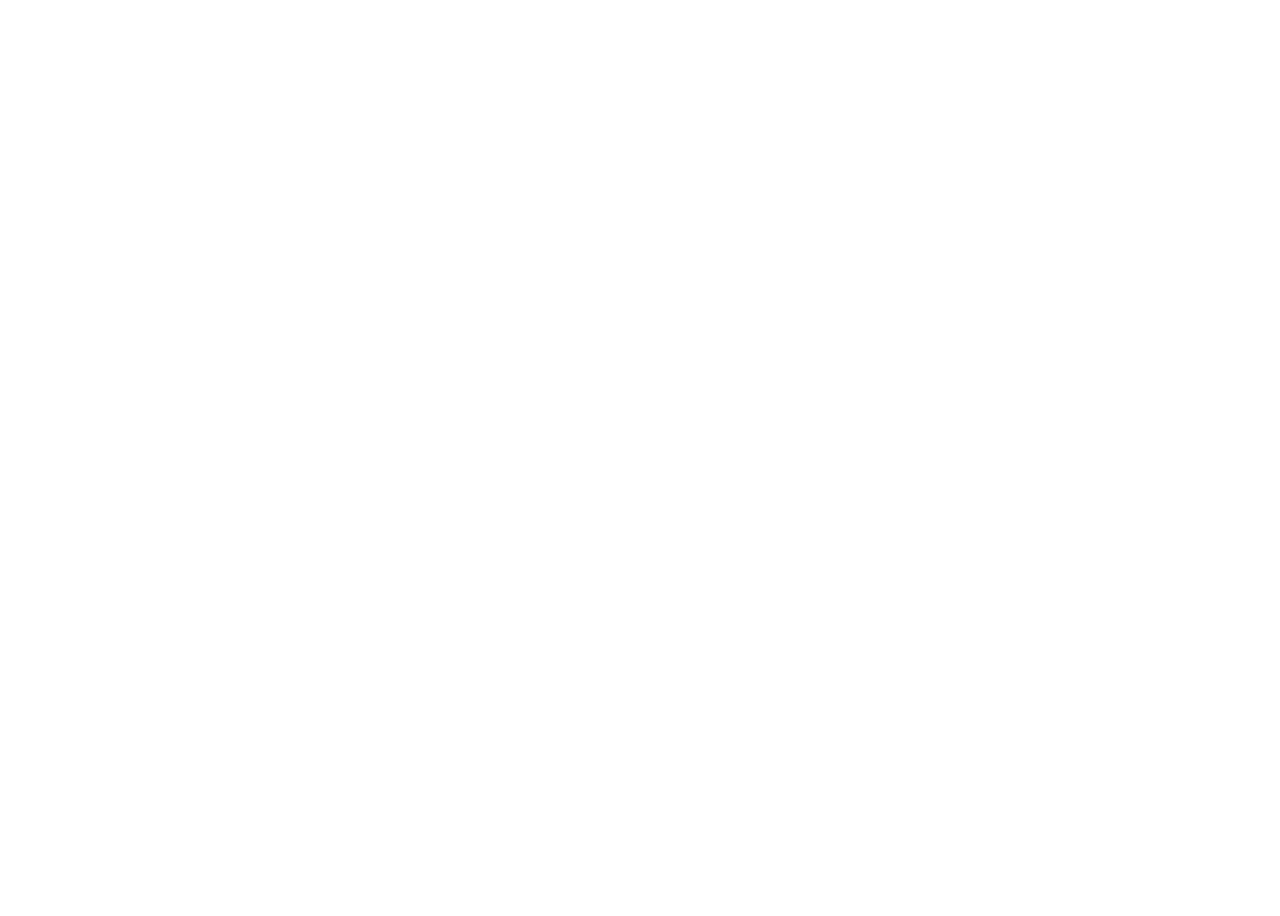
==== index.html @ 1f0f95f7 "responsividade" ====
<!DOCTYPE html>
<html lang="pt-BR">

<head>

    <meta charset="UTF-8">

    <meta
        name="viewport"
        content="width=device-width, initial-scale=1.0, viewport-fit=cover">

    <title>Pluvion</title>

    <link rel="stylesheet" href="styles.css">
    <link rel="stylesheet" href="./css/home.css">

</head>

<body>

    <main class="inicio">

        <div class="logo">

            <!-- Futuramente você pode trocar pelo logo -->
            <!-- <img src="img/logo.png" alt="Pluvion"> -->

            <h1>Pluvion</h1>

        </div>

    </main>

</body>

</html>
---- css/home.css ----
/* ===========================
   TELA INICIAL
=========================== */

.inicio{

    width:100%;
    min-height:100vh;

    display:flex;
    justify-content:center;
    align-items:center;

}

.logo{

    display:flex;
    justify-content:center;
    align-items:center;
    flex-direction:column;

}

.logo h1{

    font-size:3rem;

    color:white;

    font-weight:700;

    letter-spacing:4px;

    text-transform:uppercase;

}

/* Tablet */

@media (min-width:768px){

    .logo h1{

        font-size:4rem;

    }

}

/* Desktop */

@media (min-width:1200px){

    .logo h1{

        font-size:5rem;

    }

}
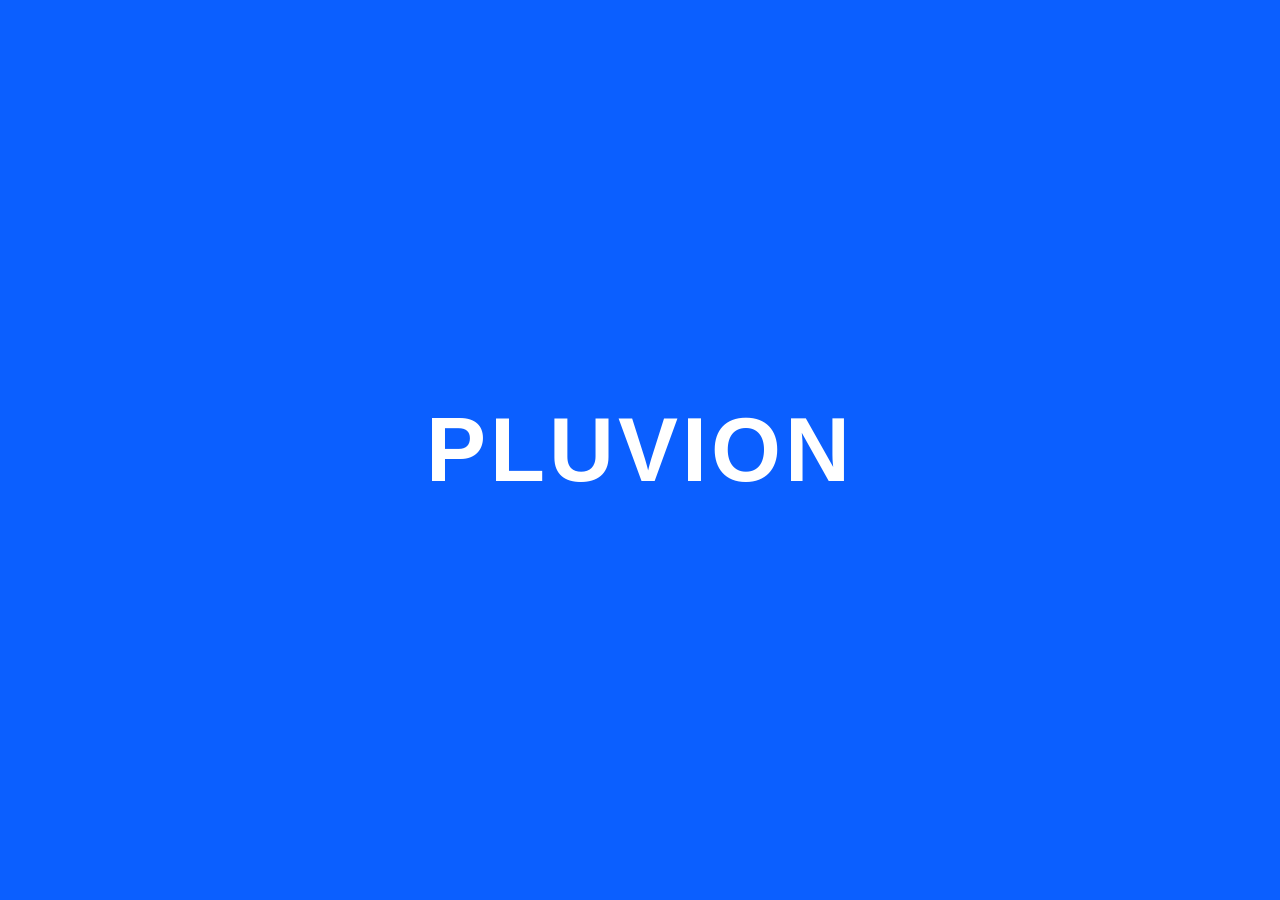
==== commit ee153264: "responsividade" ====
--- a/index.html
+++ b/index.html
@@ -11,7 +11,7 @@
 
     <title>Pluvion</title>
 
-    <link rel="stylesheet" href="styles.css">
+    <link rel="stylesheet" href="style.css">
     <link rel="stylesheet" href="./css/home.css">
 
 </head>
--- a/style.css
+++ b/style.css
@@ -0,0 +1,120 @@
+/* ===========================
+   RESET
+=========================== */
+
+*{
+    margin:0;
+    padding:0;
+    box-sizing:border-box;
+}
+
+html{
+    font-size:16px;
+    scroll-behavior:smooth;
+}
+
+body{
+    min-height:100vh;
+    font-family:Arial, Helvetica, sans-serif;
+    background:#0B5FFF;
+    color:#fff;
+    overflow-x:hidden;
+}
+
+/* ===========================
+   VARIÁVEIS
+=========================== */
+
+:root{
+
+    --azul-principal:#0B5FFF;
+    --azul-secundario:#1D7CFF;
+    --azul-claro:#4DA6FF;
+
+    --branco:#FFFFFF;
+
+    --preto:#000000;
+
+}
+
+/* ===========================
+   CONTAINER PADRÃO
+=========================== */
+
+.container{
+
+    width:100%;
+    max-width:600px;
+
+    margin:auto;
+
+    min-height:100vh;
+
+    padding:24px;
+
+}
+
+/* ===========================
+   IMAGENS
+=========================== */
+
+img{
+
+    max-width:100%;
+    display:block;
+
+}
+
+/* ===========================
+   BOTÕES
+=========================== */
+
+button{
+
+    border:none;
+    outline:none;
+    cursor:pointer;
+    font-family:inherit;
+
+}
+
+/* ===========================
+   INPUTS
+=========================== */
+
+input,
+textarea,
+select{
+
+    font-family:inherit;
+    outline:none;
+
+}
+
+/* ===========================
+   RESPONSIVIDADE
+=========================== */
+
+/* Tablets */
+
+@media (min-width:768px){
+
+    html{
+
+        font-size:17px;
+
+    }
+
+}
+
+/* Desktop */
+
+@media (min-width:1200px){
+
+    html{
+
+        font-size:18px;
+
+    }
+
+}
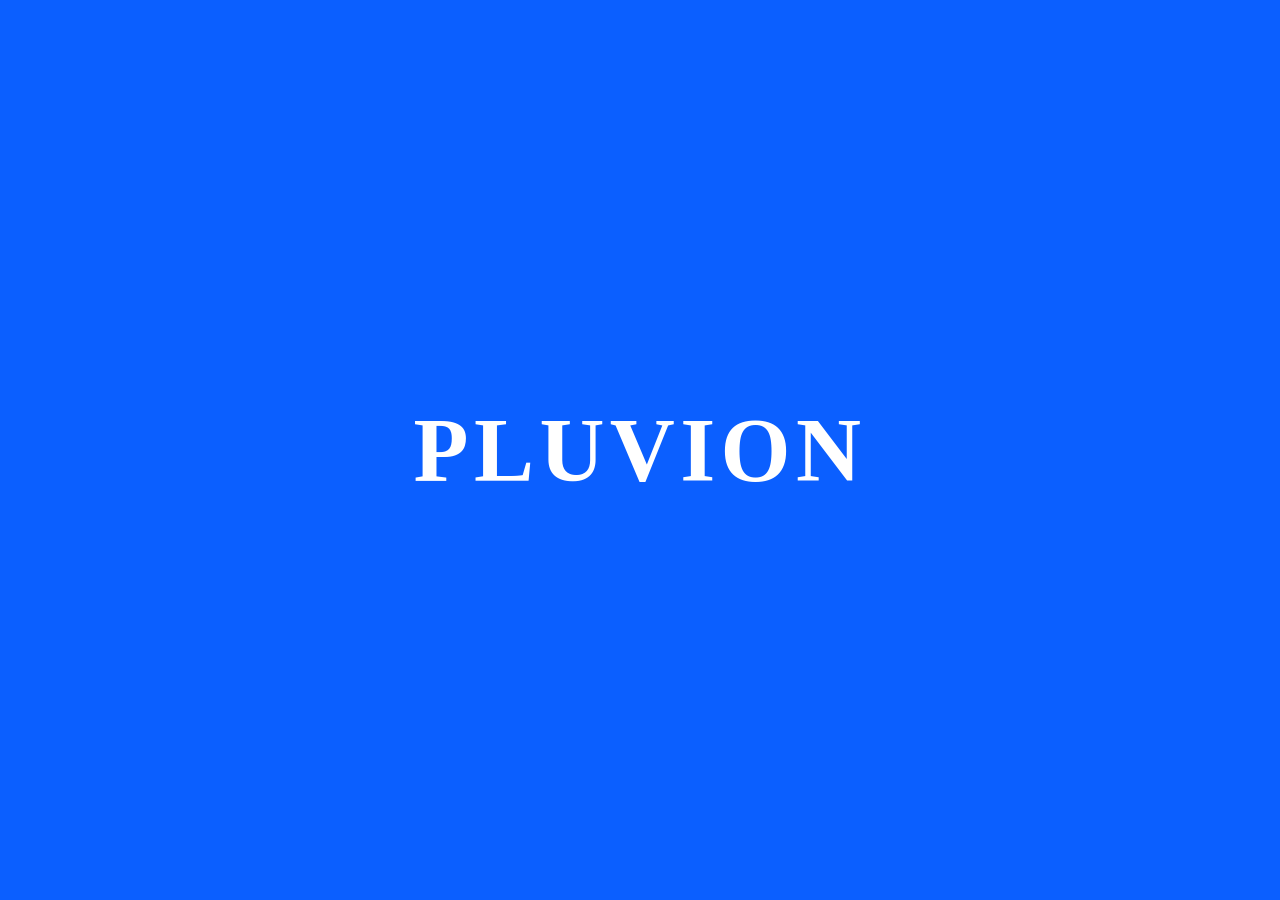
==== commit 093c1825: "css" ====
--- a/index.html
+++ b/index.html
@@ -13,6 +13,7 @@
 
     <link rel="stylesheet" href="style.css">
     <link rel="stylesheet" href="./css/home.css">
+    <link rel="stylesheet" href="./css/paleta.css">
 
 </head>
 
--- a/style.css
+++ b/style.css
@@ -1,120 +1,105 @@
-/* ===========================
+/* ==========================================================
    RESET
-=========================== */
+========================================================== */
 
-*{
+*,
+*::before,
+*::after{
     margin:0;
     padding:0;
     box-sizing:border-box;
 }
 
+/* ==========================================================
+   DOCUMENTO
+========================================================== */
+
 html{
     font-size:16px;
     scroll-behavior:smooth;
+    -webkit-text-size-adjust:100%;
 }
 
 body{
     min-height:100vh;
-    font-family:Arial, Helvetica, sans-serif;
-    background:#0B5FFF;
-    color:#fff;
+    min-height:100dvh;
     overflow-x:hidden;
 }
 
-/* ===========================
-   VARIÁVEIS
-=========================== */
+/* ==========================================================
+   ELEMENTOS GERAIS
+========================================================== */
 
-:root{
-
-    --azul-principal:#0B5FFF;
-    --azul-secundario:#1D7CFF;
-    --azul-claro:#4DA6FF;
-
-    --branco:#FFFFFF;
-
-    --preto:#000000;
-
+img,
+picture,
+svg,
+video,
+canvas{
+    display:block;
+    max-width:100%;
 }
 
-/* ===========================
-   CONTAINER PADRÃO
-=========================== */
-
-.container{
-
-    width:100%;
-    max-width:600px;
-
-    margin:auto;
-
-    min-height:100vh;
-
-    padding:24px;
-
-}
-
-/* ===========================
-   IMAGENS
-=========================== */
-
-img{
-
-    max-width:100%;
-    display:block;
-
-}
-
-/* ===========================
-   BOTÕES
-=========================== */
-
-button{
-
-    border:none;
-    outline:none;
-    cursor:pointer;
-    font-family:inherit;
-
-}
-
-/* ===========================
-   INPUTS
-=========================== */
-
+button,
 input,
 textarea,
 select{
-
-    font-family:inherit;
+    font:inherit;
+    background:none;
+    border:none;
     outline:none;
-
 }
 
-/* ===========================
-   RESPONSIVIDADE
-=========================== */
+button{
+    cursor:pointer;
+}
+
+a{
+    color:inherit;
+    text-decoration:none;
+}
+
+ul,
+ol{
+    list-style:none;
+}
+
+table{
+    border-collapse:collapse;
+    border-spacing:0;
+}
+
+/* ==========================================================
+   CONTAINER PADRÃO
+========================================================== */
+
+.container{
+    width:100%;
+    max-width:600px;
+    min-height:100vh;
+    min-height:100dvh;
+    margin:auto;
+}
+
+/* ==========================================================
+   RESPONSIVIDADE GLOBAL
+========================================================== */
 
 /* Tablets */
 
 @media (min-width:768px){
 
     html{
-
         font-size:17px;
-
     }
 
 }
 
-/* Desktop */
+/* Notebook/Desktop */
 
 @media (min-width:1200px){
 
     html{
-
         font-size:18px;
-
     }
 
 }
--- a/css/home.css
+++ b/css/home.css
@@ -1,17 +1,34 @@
-/* ===========================
+/* ==========================================================
+   HOME
+========================================================== */
+
+body{
+
+    background:var(--azul-700);
+
+}
+
+/* ==========================================================
    TELA INICIAL
-=========================== */
+========================================================== */
 
 .inicio{
 
     width:100%;
     min-height:100vh;
+    min-height:100dvh;
 
     display:flex;
     justify-content:center;
     align-items:center;
 
+    padding:var(--esp-6);
+
 }
+
+/* ==========================================================
+   LOGO
+========================================================== */
 
 .logo{
 
@@ -20,42 +37,22 @@
     align-items:center;
     flex-direction:column;
 
+    text-align:center;
+
 }
 
 .logo h1{
 
-    font-size:3rem;
+    color:var(--branco);
 
-    color:white;
+    font-size:clamp(3rem,8vw,5rem);
 
     font-weight:700;
 
-    letter-spacing:4px;
+    letter-spacing:.3rem;
 
     text-transform:uppercase;
 
-}
-
-/* Tablet */
-
-@media (min-width:768px){
-
-    .logo h1{
-
-        font-size:4rem;
-
-    }
-
-}
-
-/* Desktop */
-
-@media (min-width:1200px){
-
-    .logo h1{
-
-        font-size:5rem;
-
-    }
+    user-select:none;
 
 }
--- a/css/paleta.css
+++ b/css/paleta.css
@@ -0,0 +1,71 @@
+/* ==========================================================
+   PALETA DE CORES
+========================================================== */
+
+:root{
+
+    /* Azul Principal */
+
+    --azul-900:#003E9C;
+    --azul-800:#0052CC;
+    --azul-700:#0B5FFF;
+    --azul-600:#2E73FF;
+    --azul-500:#4D8BFF;
+    --azul-400:#79A8FF;
+    --azul-300:#A7C7FF;
+    --azul-200:#D4E4FF;
+
+    /* Branco */
+
+    --branco:#FFFFFF;
+
+    /* Cinzas */
+
+    --cinza-900:#1B1B1B;
+    --cinza-800:#333333;
+    --cinza-700:#555555;
+    --cinza-600:#777777;
+    --cinza-500:#999999;
+    --cinza-400:#BBBBBB;
+    --cinza-300:#DDDDDD;
+    --cinza-200:#EEEEEE;
+    --cinza-100:#F8F8F8;
+
+    /* Preto */
+
+    --preto:#000000;
+
+    /* Feedback */
+
+    --sucesso:#00C853;
+    --erro:#FF3B30;
+    --alerta:#FFB300;
+    --informacao:#2196F3;
+
+    /* Sombras */
+
+    --sombra-leve:0 2px 10px rgba(0,0,0,.08);
+
+    --sombra-media:0 8px 25px rgba(0,0,0,.12);
+
+    --sombra-forte:0 15px 40px rgba(0,0,0,.18);
+
+    /* Bordas */
+
+    --borda-pequena:8px;
+    --borda-media:16px;
+    --borda-grande:24px;
+
+    /* Espaçamentos */
+
+    --esp-1:4px;
+    --esp-2:8px;
+    --esp-3:12px;
+    --esp-4:16px;
+    --esp-5:20px;
+    --esp-6:24px;
+    --esp-7:32px;
+    --esp-8:40px;
+    --esp-9:48px;
+
+}
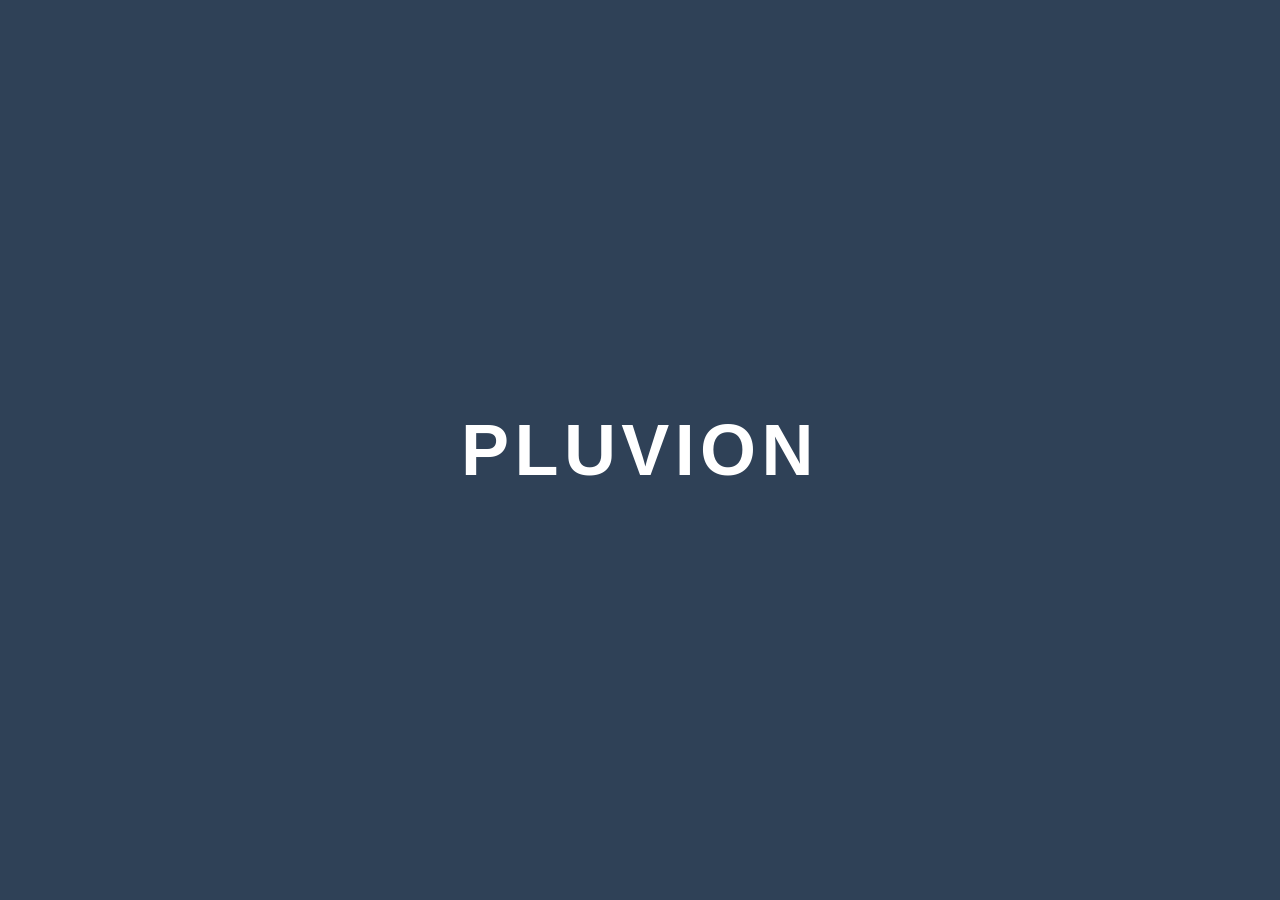
==== commit 3480d831: "organização" ====
--- a/index.html
+++ b/index.html
@@ -2,36 +2,26 @@
 <html lang="pt-BR">
 
 <head>
-
     <meta charset="UTF-8">
-
     <meta
         name="viewport"
         content="width=device-width, initial-scale=1.0, viewport-fit=cover">
-
     <title>Pluvion</title>
-
+    <!-- Conjunto de CSS -->
     <link rel="stylesheet" href="style.css">
-    <link rel="stylesheet" href="./css/home.css">
     <link rel="stylesheet" href="./css/paleta.css">
-
+    <link rel="stylesheet" href="./css/tipografias.css">
+    <link rel="stylesheet" href="./css/componentes.css">
+    <link rel="stylesheet" href="./css/telas/splash.css">
 </head>
 
 <body>
-
     <main class="inicio">
-
         <div class="logo">
-
             <!-- Futuramente você pode trocar pelo logo -->
             <!-- <img src="img/logo.png" alt="Pluvion"> -->
-
             <h1>Pluvion</h1>
-
         </div>
-
     </main>
-
 </body>
-
 </html>
--- a/style.css
+++ b/style.css
@@ -27,60 +27,6 @@
 }
 
 /* ==========================================================
-   ELEMENTOS GERAIS
-========================================================== */
-
-img,
-picture,
-svg,
-video,
-canvas{
-    display:block;
-    max-width:100%;
-}
-
-button,
-input,
-textarea,
-select{
-    font:inherit;
-    background:none;
-    border:none;
-    outline:none;
-}
-
-button{
-    cursor:pointer;
-}
-
-a{
-    color:inherit;
-    text-decoration:none;
-}
-
-ul,
-ol{
-    list-style:none;
-}
-
-table{
-    border-collapse:collapse;
-    border-spacing:0;
-}
-
-/* ==========================================================
-   CONTAINER PADRÃO
-========================================================== */
-
-.container{
-    width:100%;
-    max-width:600px;
-    min-height:100vh;
-    min-height:100dvh;
-    margin:auto;
-}
-
-/* ==========================================================
    RESPONSIVIDADE GLOBAL
 ========================================================== */
 
--- a/css/paleta.css
+++ b/css/paleta.css
@@ -4,45 +4,44 @@
 
 :root{
 
-    /* Azul Principal */
+    /* ======================================================
+       CORES INSTITUCIONAIS
+    ====================================================== */
 
-    --azul-900:#003E9C;
-    --azul-800:#0052CC;
-    --azul-700:#0B5FFF;
-    --azul-600:#2E73FF;
-    --azul-500:#4D8BFF;
-    --azul-400:#79A8FF;
-    --azul-300:#A7C7FF;
-    --azul-200:#D4E4FF;
+    /* Azul acinzentado */
+    --azul-principal:#577C8E;
 
-    /* Branco */
+    /* Azul petróleo */
+    --azul-escuro:#2F4157;
+
+    /* Azul muito claro */
+    --azul-claro:#C8D8E4;
+
+    /* Off-white */
+    --fundo-claro:#F4EFEB;
+
+    /* Verde */
+    --verde:#3D6B55;
+
+    /* Laranja */
+    --laranja:#E07B39;
+
+    /* Vermelho */
+    --vermelho:#C0392B;
+
+    /* ======================================================
+       CORES NEUTRAS
+    ====================================================== */
 
     --branco:#FFFFFF;
 
-    /* Cinzas */
+    --cinza:#6B6B6B;
 
-    --cinza-900:#1B1B1B;
-    --cinza-800:#333333;
-    --cinza-700:#555555;
-    --cinza-600:#777777;
-    --cinza-500:#999999;
-    --cinza-400:#BBBBBB;
-    --cinza-300:#DDDDDD;
-    --cinza-200:#EEEEEE;
-    --cinza-100:#F8F8F8;
+    --preto:#1A1A1A;
 
-    /* Preto */
-
-    --preto:#000000;
-
-    /* Feedback */
-
-    --sucesso:#00C853;
-    --erro:#FF3B30;
-    --alerta:#FFB300;
-    --informacao:#2196F3;
-
-    /* Sombras */
+    /* ======================================================
+       SOMBRAS
+    ====================================================== */
 
     --sombra-leve:0 2px 10px rgba(0,0,0,.08);
 
@@ -50,13 +49,19 @@
 
     --sombra-forte:0 15px 40px rgba(0,0,0,.18);
 
-    /* Bordas */
+    /* ======================================================
+       BORDAS
+    ====================================================== */
 
     --borda-pequena:8px;
+
     --borda-media:16px;
+
     --borda-grande:24px;
 
-    /* Espaçamentos */
+    /* ======================================================
+       ESPAÇAMENTOS
+    ====================================================== */
 
     --esp-1:4px;
     --esp-2:8px;
--- a/css/tipografias.css
+++ b/css/tipografias.css
@@ -0,0 +1,77 @@
+/* ==========================================================
+   TIPOGRAFIAS
+========================================================== */
+
+:root{
+
+    /* Família das fontes */
+
+    --fonte-principal: "Poppins", sans-serif;
+
+    --fonte-secundaria: "Inter", sans-serif;
+
+}
+
+/* ==========================================================
+   ESTILOS GERAIS
+========================================================== */
+
+body{
+
+    font-family:var(--fonte-principal);
+
+    color:var(--preto);
+
+    line-height:1.5;
+
+}
+
+/* ==========================================================
+   TÍTULOS
+========================================================== */
+
+h1{
+
+    font-size:clamp(2.5rem,7vw,4rem);
+
+    font-weight:700;
+
+}
+
+h2{
+
+    font-size:clamp(2rem,5vw,3rem);
+
+    font-weight:700;
+
+}
+
+h3{
+
+    font-size:clamp(1.5rem,4vw,2rem);
+
+    font-weight:600;
+
+}
+
+/* ==========================================================
+   PARÁGRAFOS
+========================================================== */
+
+p{
+
+    font-size:1rem;
+
+    font-weight:400;
+
+}
+
+/* ==========================================================
+   LINKS
+========================================================== */
+
+a{
+
+    font-size:1rem;
+
+}
--- a/css/componentes.css
+++ b/css/componentes.css
@@ -0,0 +1,53 @@
+/* ==========================================================
+   ELEMENTOS GERAIS
+========================================================== */
+
+img,
+picture,
+svg,
+video,
+canvas{
+    display:block;
+    max-width:100%;
+}
+
+button,
+input,
+textarea,
+select{
+    font:inherit;
+    background:none;
+    border:none;
+    outline:none;
+}
+
+button{
+    cursor:pointer;
+}
+
+a{
+    color:inherit;
+    text-decoration:none;
+}
+
+ul,
+ol{
+    list-style:none;
+}
+
+table{
+    border-collapse:collapse;
+    border-spacing:0;
+}
+
+/* ==========================================================
+   CONTAINER PADRÃO
+========================================================== */
+
+.container{
+    width:100%;
+    max-width:600px;
+    min-height:100vh;
+    min-height:100dvh;
+    margin:auto;
+}
--- a/css/telas/splash.css
+++ b/css/telas/splash.css
@@ -0,0 +1,61 @@
+/* ==========================================================
+   HOME
+========================================================== */
+
+body{
+
+    background:var(--azul-escuro);
+
+}
+
+/* ==========================================================
+   TELA
+========================================================== */
+
+.inicio{
+
+    width:100%;
+
+    min-height:100vh;
+
+    min-height:100dvh;
+
+    display:flex;
+
+    justify-content:center;
+
+    align-items:center;
+
+    padding:var(--esp-6);
+
+}
+
+/* ==========================================================
+   LOGO
+========================================================== */
+
+.logo{
+
+    display:flex;
+
+    flex-direction:column;
+
+    justify-content:center;
+
+    align-items:center;
+
+    text-align:center;
+
+}
+
+.logo h1{
+
+    color:var(--branco);
+
+    letter-spacing:.3rem;
+
+    text-transform:uppercase;
+
+    user-select:none;
+
+}
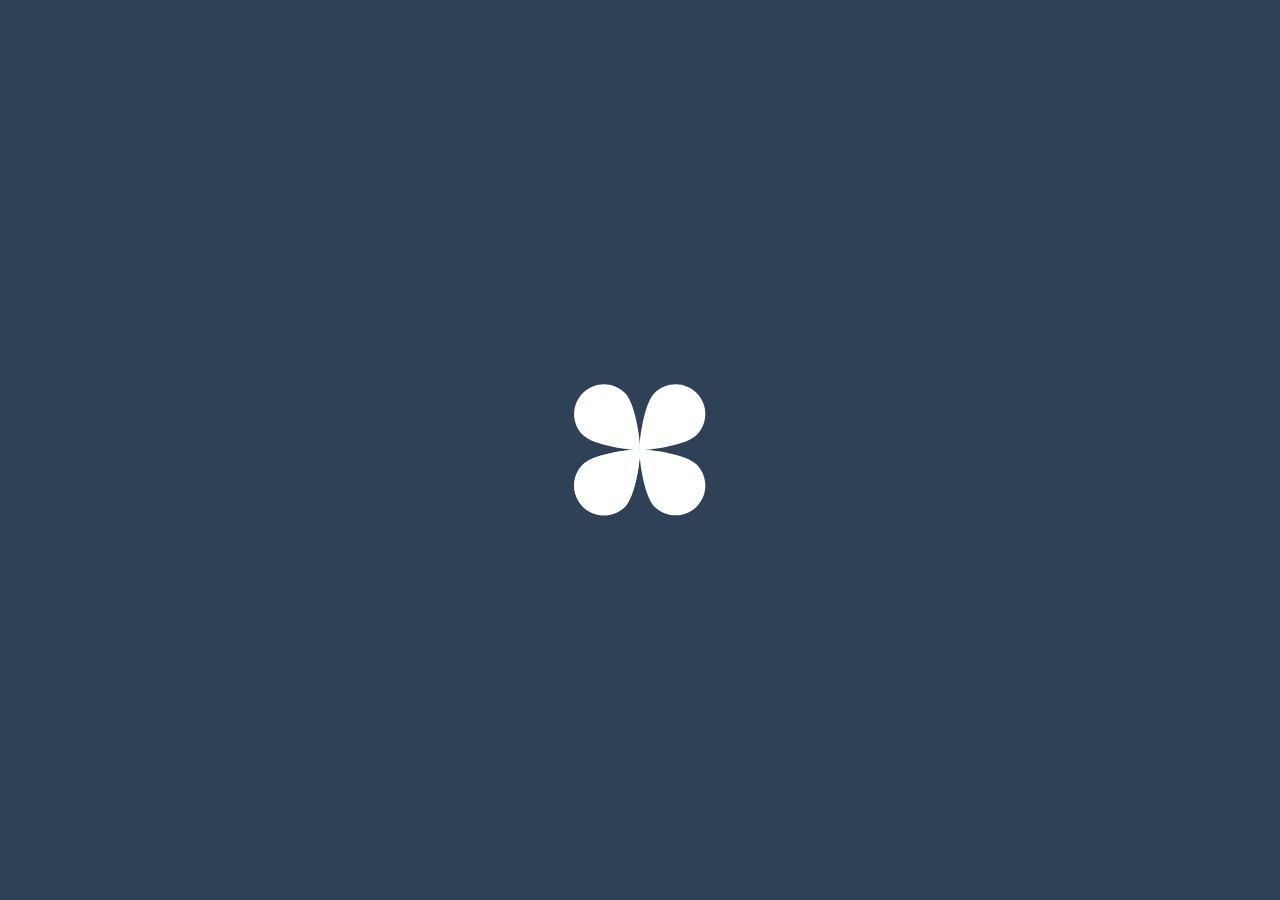
==== commit 515b6900: "primeira página" ====
--- a/index.html
+++ b/index.html
@@ -12,15 +12,14 @@
     <link rel="stylesheet" href="./css/paleta.css">
     <link rel="stylesheet" href="./css/tipografias.css">
     <link rel="stylesheet" href="./css/componentes.css">
+    <link rel="stylesheet" href="./css/animar.css">
     <link rel="stylesheet" href="./css/telas/splash.css">
 </head>
 
 <body>
     <main class="inicio">
         <div class="logo">
-            <!-- Futuramente você pode trocar pelo logo -->
-            <!-- <img src="img/logo.png" alt="Pluvion"> -->
-            <h1>Pluvion</h1>
+            <img src="images/logo-gota.svg" alt="Pluvion">
         </div>
     </main>
 </body>
--- a/css/tipografias.css
+++ b/css/tipografias.css
@@ -6,9 +6,7 @@
 
     /* Família das fontes */
 
-    --fonte-principal: "Poppins", sans-serif;
-
-    --fonte-secundaria: "Inter", sans-serif;
+    --fonte-principal: "Josefin Sans", medium;
 
 }
 
--- a/css/animar.css
+++ b/css/animar.css
@@ -0,0 +1,65 @@
+/* ==========================================================
+   ANIMAÇÕES
+========================================================== */
+
+/* ----------------------------------------------------------
+   Splash
+---------------------------------------------------------- */
+
+.logo img{
+
+    opacity:0;
+
+    transform:
+        translateY(12px)
+        scale(.70);
+
+    animation:logoEntrada 3000ms cubic-bezier(.22,1,.36,1) forwards;
+
+}
+
+/* ----------------------------------------------------------
+   Entrada da Logo
+---------------------------------------------------------- */
+
+@keyframes logoEntrada{
+
+    0%{
+
+        opacity:0;
+
+        transform:
+            translateY(12px)
+            scale(.70);
+
+    }
+
+    45%{
+
+        opacity:1;
+
+        transform:
+            translateY(0)
+            scale(1);
+
+    }
+
+    70%{
+
+        transform:
+            translateY(0)
+            scale(1.008);
+
+    }
+
+    100%{
+
+        opacity:1;
+
+        transform:
+            translateY(0)
+            scale(1);
+
+    }
+
+}
--- a/css/telas/splash.css
+++ b/css/telas/splash.css
@@ -6,8 +6,25 @@
 
     background:var(--azul-escuro);
 
+    animation:fundoEntrada 3s ease forwards;
+
 }
 
+@keyframes fundoEntrada{
+
+    from{
+
+        opacity:.70;
+
+    }
+
+    to{
+
+        opacity:1;
+
+    }
+
+}
 /* ==========================================================
    TELA
 ========================================================== */
@@ -48,14 +65,3 @@
 
 }
 
-.logo h1{
-
-    color:var(--branco);
-
-    letter-spacing:.3rem;
-
-    text-transform:uppercase;
-
-    user-select:none;
-
-}
